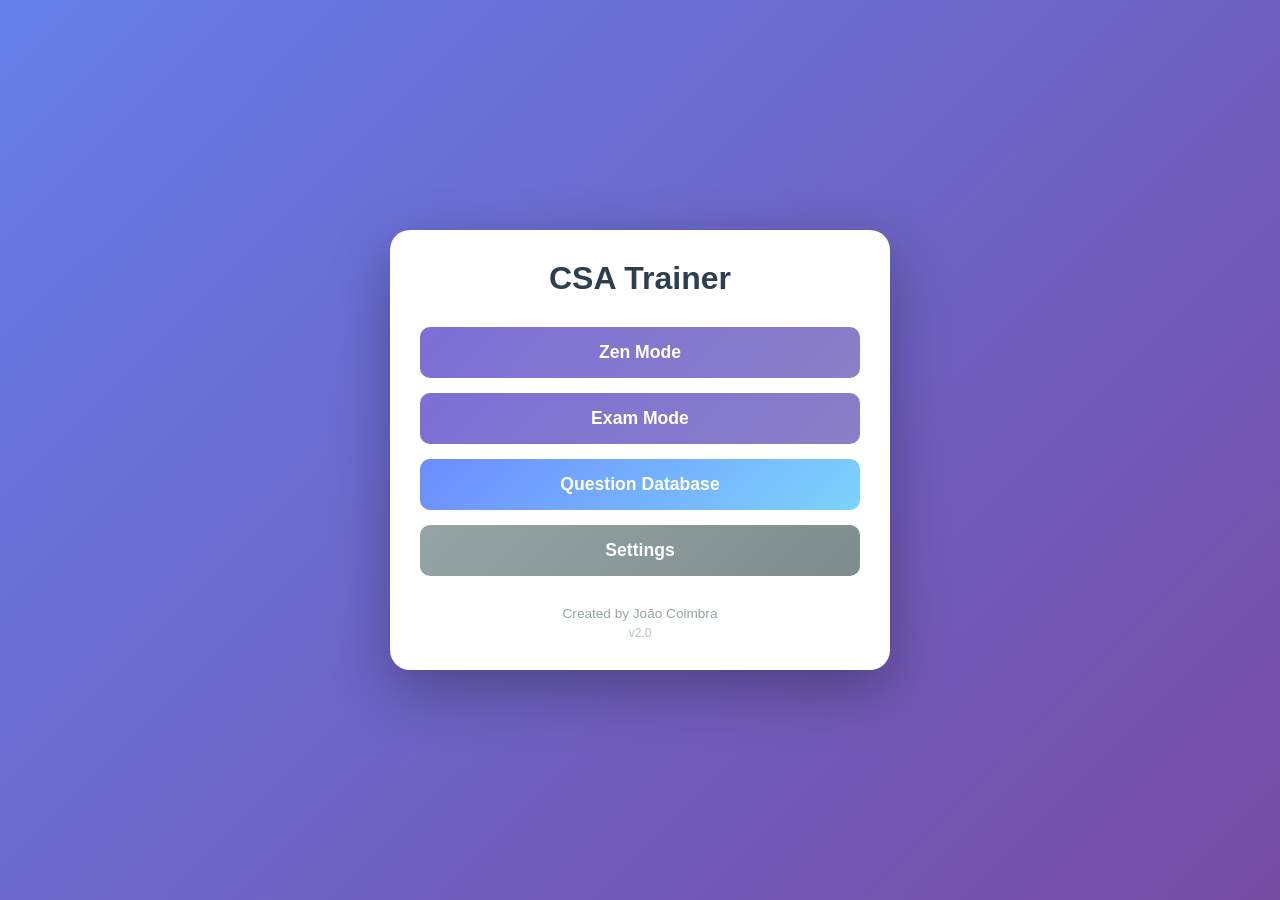
==== index.html @ ecb34d89 "v2.0: Changed SW caching - never cache HTML/CSS/JS, always fresh" ====
<!DOCTYPE html>
<html lang="en">
<head>
    <meta charset="UTF-8">
    <meta name="viewport" content="width=device-width, initial-scale=1.0">
    <meta name="theme-color" content="#2c3e50">
    <meta name="description" content="CSA Trainer - App to study for ServiceNow CSA">
    <title>CSA Trainer</title>
    <link rel="stylesheet" href="styles.css?v=20260309180000">
    <link rel="manifest" href="manifest.json">
    <link rel="apple-touch-icon" href="icon-192.png">
    <script src="https://cdn.sheetjs.com/xlsx-latest/package/dist/xlsx.full.min.js"></script>
</head>
<body>
    <div class="container">
        <div id="home-screen" class="screen active">
            <h1 class="title">CSA Trainer</h1>
            <div class="button-group">
                <button class="btn btn-primary" onclick="startMode('zen')" style="background: linear-gradient(135deg, #7c6fd6 0%, #8b7fc7 100%);">Zen Mode</button>
                <button class="btn btn-primary" onclick="showExamConfig()" style="background: linear-gradient(135deg, #7c6fd6 0%, #8b7fc7 100%);">Exam Mode</button>
                <button class="btn btn-secondary" onclick="showDatabase()" style="background: linear-gradient(135deg, #6c8cff 0%, #7dd3fc 100%);">Question Database</button>
                <button class="btn btn-secondary" onclick="showSettings()" style="background: linear-gradient(135deg, #95a5a6 0%, #7f8c8d 100%);">Settings</button>
            </div>
            <div class="footer">
                <p>Created by João Coimbra</p>
                <p style="font-size: 0.75rem; margin-top: 5px; opacity: 0.7;">v2.0</p>
            </div>
        </div>

        <div id="exam-config-screen" class="screen">
            <div class="header">
                <button class="back-arrow" onclick="goHome()">
                    <svg viewBox="0 0 24 24" fill="none" stroke="#9e9e9e" stroke-width="2.5" stroke-linecap="round" stroke-linejoin="round">
                        <path d="M19 12H5M12 19l-7-7 7-7"/>
                    </svg>
                </button>
                <h2 style="font-size: 1.5rem; color: #2c3e50; font-weight: 700; flex: 1; text-align: center; margin: 0 10px 0 -40px;">Exam Configuration</h2>
            </div>
            <div class="config-form">
                <div class="form-group checkbox-group">
                    <label>
                        <input type="checkbox" id="official-settings" onchange="toggleOfficialSettings()">
                        Official CSA Exam Settings
                    </label>
                </div>
                <div class="form-group">
                    <label for="exam-time">Time Limit (minutes):</label>
                    <input type="number" id="exam-time" min="1" max="120" value="30">
                </div>
                <div class="form-group">
                    <label for="exam-questions">Number of Questions:</label>
                    <input type="number" id="exam-questions" min="1" max="50" value="10">
                </div>
                <div class="form-group">
                    <label for="exam-pass">Pass Percentage (%):</label>
                    <input type="number" id="exam-pass" min="1" max="100" value="70">
                </div>
            </div>
            <div class="button-group">
                <button class="btn btn-primary" onclick="startExamWithConfig()">Start Exam</button>
            </div>
        </div>

        <div id="flashcard-screen" class="screen">
            <div class="flashcard-header">
                <button class="back-arrow" onclick="exitZenMode()">
                    <svg viewBox="0 0 24 24" fill="none" stroke="#9e9e9e" stroke-width="2.5" stroke-linecap="round" stroke-linejoin="round">
                        <path d="M19 12H5M12 19l-7-7 7-7"/>
                    </svg>
                </button>
                <div class="progress-bar">
                    <div id="progress" class="progress-fill"></div>
                </div>
                <div id="timer-display" class="timer-badge"></div>
            </div>
            <div class="card-counter-top">
                <span id="current-card">1</span> / <span id="total-cards">0</span>
            </div>
            
            <div class="question-card">
                <p id="question-text" class="question-text"></p>
                <div id="options-container" class="options-container"></div>
            </div>

            <div class="button-group">
                <button class="btn btn-primary" id="submit-answer" onclick="submitAnswer()" disabled>Submit Answer</button>
                <button class="btn btn-primary" id="next-button" onclick="nextCard()" style="display: none;">Next Question</button>
            </div>
        </div>

        <div id="settings-screen" class="screen">
            <div class="header">
                <button class="back-arrow" onclick="goHome()">
                    <svg viewBox="0 0 24 24" fill="none" stroke="#9e9e9e" stroke-width="2.5" stroke-linecap="round" stroke-linejoin="round">
                        <path d="M19 12H5M12 19l-7-7 7-7"/>
                    </svg>
                </button>
                <h2 style="font-size: 1.5rem; color: #2c3e50; font-weight: 700; flex: 1; text-align: center; margin: 0 10px 0 -40px;">Settings</h2>
            </div>
            
            <div class="stats-card">
                <h3 style="color: #2c3e50; margin-bottom: 20px; font-size: 1.2rem;">📊 Statistics</h3>
                <div class="stat-row">
                    <span class="stat-label">Total Questions</span>
                    <span class="stat-value" id="stats-total">0</span>
                </div>
                <div class="stat-row">
                    <span class="stat-label">Correct Answers</span>
                    <span class="stat-value correct" id="stats-correct">0</span>
                </div>
                <div class="stat-row">
                    <span class="stat-label">Wrong Answers</span>
                    <span class="stat-value wrong" id="stats-wrong">0</span>
                </div>
            </div>
            
            <div class="settings-card">
                <h3 style="color: #2c3e50; margin-bottom: 20px; font-size: 1.2rem;">⚙️ Question Filters</h3>
                <div class="settings-option">
                    <label class="settings-checkbox-label">
                        <input type="checkbox" id="include-deprecated" onchange="saveSettings()">
                        <div>
                            <strong>Include Deprecated Questions</strong>
                            <p>Show questions marked as deprecated in game modes</p>
                        </div>
                    </label>
                </div>
                <div class="settings-option">
                    <label class="settings-checkbox-label">
                        <input type="checkbox" id="verified-only" onchange="saveSettings()">
                        <div>
                            <strong>Verified Questions Only</strong>
                            <p>Only show questions marked as verified in game modes</p>
                        </div>
                    </label>
                </div>
            </div>
            
            <div class="import-card">
                <h3 style="color: #2c3e50; margin-bottom: 15px; font-size: 1.2rem;">📥 Import Questions</h3>
                <button class="btn btn-primary" onclick="openImportModal()" style="width: 100%; margin-bottom: 15px;">Import from Excel</button>
                <p style="color: #777; font-size: 0.85rem; margin: 0 0 10px 0; line-height: 1.5;">
                    Bulk import questions and answers from an Excel spreadsheet to quickly build your question database.
                </p>
                <a href="#" onclick="event.preventDefault(); openExcelFormattingGuide();" style="color: #667eea; text-decoration: none; font-size: 0.9rem; font-weight: 600; display: inline-flex; align-items: center; gap: 5px;">
                    📋 Excel Formatting Rules
                    <svg viewBox="0 0 24 24" fill="none" stroke="currentColor" stroke-width="2" stroke-linecap="round" stroke-linejoin="round" style="width: 16px; height: 16px;">
                        <path d="M18 13v6a2 2 0 0 1-2 2H5a2 2 0 0 1-2-2V8a2 2 0 0 1 2-2h6"></path>
                        <polyline points="15 3 21 3 21 9"></polyline>
                        <line x1="10" y1="14" x2="21" y2="3"></line>
                    </svg>
                </a>
            </div>
            
            <div class="settings-card">
                <h3 style="color: #2c3e50; margin-bottom: 20px; font-size: 1.2rem;">🔄 Zen Mode</h3>
                <button class="btn btn-secondary" onclick="resetZenDeck()" style="width: 100%; margin-bottom: 10px;">Reset Zen Deck</button>
                <p style="color: #777; font-size: 0.85rem; margin: 0; line-height: 1.5;">
                    Reset the spaced repetition progress and start fresh with all questions in original order.
                </p>
            </div>
            
            <div class="settings-card">
                <h3 style="color: #2c3e50; margin-bottom: 20px; font-size: 1.2rem;">📊 Statistics</h3>
                <button class="btn btn-secondary" onclick="resetStatistics()" style="width: 100%; margin-bottom: 10px; background: linear-gradient(135deg, #e74c3c 0%, #c0392b 100%); color: white;">Reset All Statistics</button>
                <p style="color: #777; font-size: 0.85rem; margin: 0; line-height: 1.5;">
                    Clear all question statistics (appeared, correct, wrong counts). This action cannot be undone.
                </p>
            </div>
            
            <div class="settings-card" style="border: 2px solid #e74c3c;">
                <h3 style="color: #e74c3c; margin-bottom: 20px; font-size: 1.2rem;">⚠️ Danger Zone</h3>
                <button class="btn btn-danger" onclick="resetApp()" style="width: 100%; margin-bottom: 10px;">Reset Entire App</button>
                <p style="color: #e74c3c; font-size: 0.85rem; margin: 0; line-height: 1.5; font-weight: 600;">
                    ⚠️ This will delete ALL questions, statistics, and zen deck progress. The app will return to its original state. This action cannot be undone!
                </p>
            </div>
            
            <div class="info-card">
                <h3 style="color: #2c3e50; margin-bottom: 15px; font-size: 1.2rem;">ℹ️ App Information</h3>
                <div style="color: #555; line-height: 1.8;">
                    <p style="margin: 0 0 10px 0;"><strong>Version:</strong> Alpha 2.0</p>
                    <p style="margin: 0 0 10px 0;"><strong>Created by:</strong> João Coimbra</p>
                    <p style="margin: 0 0 10px 0;"><strong>Purpose:</strong> Study tool for ServiceNow CSA certification</p>
                    <p style="margin: 0;"><strong>ServiceNow Version:</strong> Zurich</p>
                </div>
            </div>
        </div>

        <div id="import-modal" class="modal">
            <div class="modal-content">
                <div class="modal-header">
                    <h2>Import Questions</h2>
                    <button class="modal-close" onclick="closeImportModal()">×</button>
                </div>
                <div class="modal-body">
                    <div class="file-upload-area" id="file-upload-area">
                        <input type="file" id="excel-file" accept=".xlsx,.xls" style="display: none;" onchange="handleFileSelect(event)">
                        <div class="upload-icon">📄</div>
                        <p>Click to select or drag and drop Excel file</p>
                        <button class="btn btn-secondary" onclick="document.getElementById('excel-file').click()">Choose File</button>
                        <p id="file-name" style="margin-top: 10px; color: #667eea; font-weight: 600;"></p>
                    </div>
                    
                    <div id="processing-bar" style="display: none; margin: 20px 0;">
                        <div style="background: #ecf0f1; border-radius: 10px; height: 8px; overflow: hidden;">
                            <div id="progress-import" style="background: linear-gradient(90deg, #667eea 0%, #764ba2 100%); height: 100%; width: 0%; transition: width 0.3s;"></div>
                        </div>
                        <p id="processing-text" style="text-align: center; color: #667eea; margin-top: 10px; font-weight: 600;"></p>
                    </div>
                    
                    <div class="import-options">
                        <label class="radio-option">
                            <input type="radio" name="import-mode" value="insert" checked>
                            <div>
                                <strong>Insert</strong>
                                <p>Add new questions to existing ones (skip duplicates)</p>
                            </div>
                        </label>
                        <label class="radio-option">
                            <input type="radio" name="import-mode" value="replace">
                            <div>
                                <strong>Replace</strong>
                                <p>Delete all existing questions and import new ones</p>
                            </div>
                        </label>
                    </div>
                </div>
                <div class="modal-footer">
                    <button class="btn btn-secondary" onclick="closeImportModal()">Cancel</button>
                    <button class="btn btn-primary" onclick="processImport()" id="import-btn" disabled>Import</button>
                </div>
            </div>
        </div>

        <div id="database-screen" class="screen">
            <div class="header">
                <button class="back-arrow" onclick="goHome()">
                    <svg viewBox="0 0 24 24" fill="none" stroke="#9e9e9e" stroke-width="2.5" stroke-linecap="round" stroke-linejoin="round">
                        <path d="M19 12H5M12 19l-7-7 7-7"/>
                    </svg>
                </button>
                <h2 style="font-size: 1.5rem; color: #2c3e50; font-weight: 700; flex: 1; text-align: center; margin: 0 10px;">Question Database</h2>
                <button class="search-btn" onclick="toggleSearch()" title="Search questions">
                    <svg viewBox="0 0 24 24" fill="none" stroke="currentColor" stroke-width="2" stroke-linecap="round" stroke-linejoin="round">
                        <circle cx="11" cy="11" r="8"></circle>
                        <path d="m21 21-4.35-4.35"></path>
                    </svg>
                </button>
                <button class="add-question-btn" onclick="openAddQuestionModal()" title="Add new question">+</button>
            </div>
            <div id="search-container" class="search-container" style="display: none;">
                <input type="text" id="search-input" class="search-input" placeholder="Search questions..." oninput="filterDatabase()">
                <button class="search-clear-btn" onclick="clearSearch()" title="Clear search">×</button>
            </div>
            <div class="database-content" id="database-list"></div>
        </div>

        <div id="results-screen" class="screen">
            <div class="results-container">
                <div id="results-status-icon" class="results-status-icon"></div>
                <h1 id="results-title" class="results-title"></h1>
                <p id="results-subtitle" class="results-subtitle"></p>
                
                <div class="results-stats-grid">
                    <div class="results-stat-card">
                        <div class="results-stat-label">Score</div>
                        <div id="results-score" class="results-stat-value"></div>
                    </div>
                    <div class="results-stat-card">
                        <div class="results-stat-label">Time</div>
                        <div id="results-time" class="results-stat-value"></div>
                    </div>
                    <div class="results-stat-card correct">
                        <div class="results-stat-label">Correct</div>
                        <div id="results-correct" class="results-stat-value"></div>
                    </div>
                    <div class="results-stat-card wrong">
                        <div class="results-stat-label">Wrong</div>
                        <div id="results-wrong" class="results-stat-value"></div>
                    </div>
                </div>

                <div class="results-questions-section">
                    <div class="results-section-header" onclick="toggleResultsQuestions()">
                        <span style="font-weight: 700; font-size: 1.1rem;">📋 Question Review</span>
                        <svg id="results-questions-arrow" viewBox="0 0 24 24" fill="none" stroke="currentColor" stroke-width="2" stroke-linecap="round" stroke-linejoin="round" style="width: 20px; height: 20px; transition: transform 0.3s;">
                            <polyline points="6 9 12 15 18 9"></polyline>
                        </svg>
                    </div>
                    <div id="results-questions-list" class="results-questions-list" style="display: none;"></div>
                </div>

                <button class="btn btn-primary" onclick="goHome()" style="width: 100%; margin-top: 20px;">Back to Home</button>
            </div>
        </div>
    </div>

    <div id="custom-alert" class="custom-alert">
        <div class="alert-content">
            <div class="alert-icon" id="alert-icon"></div>
            <div class="alert-title" id="alert-title"></div>
            <div class="alert-message" id="alert-message"></div>
            <div class="alert-buttons" id="alert-buttons"></div>
        </div>
    </div>

    <div id="add-question-modal" class="modal">
        <div class="modal-content">
            <div class="modal-header">
                <h2>Add New Question</h2>
                <button class="modal-close" onclick="closeAddQuestionModal()">×</button>
            </div>
            <div class="modal-body">
                <div class="form-group">
                    <label for="new-question-text">Question:</label>
                    <textarea id="new-question-text" class="question-textarea" placeholder="Enter your question here..." rows="3"></textarea>
                </div>
                
                <div class="form-group">
                    <label>Options:</label>
                    <div id="new-options-container" class="options-input-container">
                        <div class="option-input-card">
                            <input type="checkbox" class="option-checkbox" onchange="toggleOptionHighlight(this)">
                            <input type="text" class="option-input-simple" placeholder="Option A">
                            <button type="button" class="option-delete-btn" onclick="deleteOption(this)" title="Delete option">×</button>
                        </div>
                    </div>
                    <div class="option-input-card add-option-card" onclick="addNewOption()">
                        <span class="add-option-icon">+</span>
                        <span>Add Option</span>
                    </div>
                </div>
                
                <p style="color: #777; font-size: 0.9rem; margin-top: 10px; margin-bottom: 15px;">
                    Check the boxes next to the correct answer(s)
                </p>
                
                <div class="form-group">
                    <div class="explanation-toggle" onclick="toggleExplanationField()">
                        <span id="explanation-toggle-icon">+</span>
                        <span>Add Explanation (Optional)</span>
                    </div>
                    <div id="explanation-field" style="display: none; margin-top: 10px;">
                        <textarea id="new-explanation-text" class="question-textarea" placeholder="Add an explanation or notes about the correct answer..." rows="3"></textarea>
                    </div>
                </div>
                
                <div class="form-group">
                    <div class="explanation-toggle" onclick="toggleMoreInfoField()">
                        <span id="moreinfo-toggle-icon">+</span>
                        <span>More Information (Optional)</span>
                    </div>
                    <div id="moreinfo-field" style="display: none; margin-top: 10px;">
                        <div style="margin-bottom: 15px;">
                            <label style="display: block; color: #2c3e50; font-weight: 600; margin-bottom: 8px;">Type:</label>
                            <input type="text" id="new-question-type" class="question-textarea" placeholder="e.g., CMDB, Workflows, Security..." style="height: auto; padding: 10px; resize: none;">
                        </div>
                        <div style="display: flex; gap: 20px;">
                            <label class="settings-checkbox-label" style="margin: 0;">
                                <input type="checkbox" id="new-question-verified">
                                <div>
                                    <strong>Verified</strong>
                                    <p style="margin: 0; font-size: 0.85rem;">Mark as reviewed/verified</p>
                                </div>
                            </label>
                            <label class="settings-checkbox-label" style="margin: 0;">
                                <input type="checkbox" id="new-question-deprecated">
                                <div>
                                    <strong>Deprecated</strong>
                                    <p style="margin: 0; font-size: 0.85rem;">Mark as outdated</p>
                                </div>
                            </label>
                        </div>
                    </div>
                </div>
            </div>
            <div class="modal-footer">
                <button class="btn btn-secondary" onclick="closeAddQuestionModal()">Cancel</button>
                <button class="btn btn-primary" onclick="saveNewQuestion()">Add Question</button>
            </div>
        </div>
    </div>

    <div id="question-details-modal" class="modal">
        <div class="modal-content">
            <div class="modal-header">
                <h2>Question Details</h2>
                <div style="display: flex; align-items: center; gap: 10px;">
                    <button class="modal-action-btn edit-btn" onclick="event.stopPropagation(); editQuestionFromDetails()" title="Edit question">
                        <svg viewBox="0 0 24 24" fill="none" stroke="currentColor" stroke-width="2" stroke-linecap="round" stroke-linejoin="round">
                            <path d="M11 4H4a2 2 0 0 0-2 2v14a2 2 0 0 0 2 2h14a2 2 0 0 0 2-2v-7"></path>
                            <path d="M18.5 2.5a2.121 2.121 0 0 1 3 3L12 15l-4 1 1-4 9.5-9.5z"></path>
                        </svg>
                    </button>
                    <button class="modal-action-btn delete-btn" onclick="event.stopPropagation(); deleteQuestionFromDetails()" title="Delete question">
                        <svg viewBox="0 0 24 24" fill="none" stroke="currentColor" stroke-width="2" stroke-linecap="round" stroke-linejoin="round">
                            <polyline points="3 6 5 6 21 6"></polyline>
                            <path d="M19 6v14a2 2 0 0 1-2 2H7a2 2 0 0 1-2-2V6m3 0V4a2 2 0 0 1 2-2h4a2 2 0 0 1 2 2v2"></path>
                            <line x1="10" y1="11" x2="10" y2="17"></line>
                            <line x1="14" y1="11" x2="14" y2="17"></line>
                        </svg>
                    </button>
                    <button class="modal-close" onclick="closeQuestionDetailsModal()">×</button>
                </div>
            </div>
            <div class="modal-body">
                <div class="form-group">
                    <label style="font-weight: 700; color: #2c3e50; margin-bottom: 10px;">Question:</label>
                    <p id="detail-question-text" style="color: #555; line-height: 1.6; margin-bottom: 20px;"></p>
                </div>
                
                <div class="form-group">
                    <label style="font-weight: 700; color: #2c3e50; margin-bottom: 10px;">Options:</label>
                    <div id="detail-options-container" style="margin-bottom: 20px;"></div>
                </div>
                
                <div id="detail-notes-section" class="form-group" style="display: none;">
                    <label style="font-weight: 700; color: #2c3e50; margin-bottom: 10px;">💡 Explanation:</label>
                    <div id="detail-notes" style="background: #f8f9fa; padding: 15px; border-radius: 8px; color: #555; line-height: 1.6;"></div>
                </div>
                
                <div id="detail-more-info-section" class="form-group" style="display: none;">
                    <label style="font-weight: 700; color: #2c3e50; margin-bottom: 10px;">ℹ️ More Information:</label>
                    <div id="detail-more-info"></div>
                </div>
                
                <div class="form-group">
                    <label style="font-weight: 700; color: #2c3e50; margin-bottom: 10px;">📊 Statistics:</label>
                    <div style="margin-bottom: 15px;">
                        <select id="stats-mode-filter" onchange="updateQuestionDetailsStats()" style="width: 100%; padding: 10px; border: 2px solid #e0e0e0; border-radius: 8px; font-size: 1rem;">
                            <option value="all">All Modes</option>
                            <option value="zen">Zen Mode</option>
                            <option value="exam">Exam Mode</option>
                            <option value="examOfficial">Official Exam Mode</option>
                        </select>
                    </div>
                    <div id="detail-stats-container" class="stats-detail-grid"></div>
                </div>
            </div>
            <div class="modal-footer">
                <button class="btn btn-primary" onclick="closeQuestionDetailsModal()">Close</button>
            </div>
        </div>
    </div>

    <div id="excel-formatting-modal" class="modal">
        <div class="modal-content" style="max-width: 700px;">
            <div class="modal-header">
                <h2>📋 Excel Formatting Rules</h2>
                <button class="modal-close" onclick="closeExcelFormattingGuide()">×</button>
            </div>
            <div class="modal-body" style="max-height: 70vh; overflow-y: auto;">
                <div style="margin-bottom: 25px;">
                    <h3 style="color: #667eea; font-size: 1.2rem; margin-bottom: 10px;">✅ Required Columns</h3>
                    <p style="color: #555; line-height: 1.6; margin-bottom: 15px;">
                        Your Excel file must have these two columns in the first row (header):
                    </p>
                    
                    <div style="background: #f8f9fa; padding: 15px; border-radius: 8px; border-left: 4px solid #667eea; margin-bottom: 10px;">
                        <strong style="color: #2c3e50; display: block; margin-bottom: 5px;">Question</strong>
                        <p style="color: #555; margin: 0; font-size: 0.9rem;">
                            Contains the question text followed by answer options on new lines.
                        </p>
                    </div>
                    
                    <div style="background: #f8f9fa; padding: 15px; border-radius: 8px; border-left: 4px solid #667eea;">
                        <strong style="color: #2c3e50; display: block; margin-bottom: 5px;">Answer</strong>
                        <p style="color: #555; margin: 0; font-size: 0.9rem;">
                            Contains the correct answer letter(s) (A, B, C, D, etc.).
                        </p>
                    </div>
                </div>

                <div style="margin-bottom: 25px;">
                    <h3 style="color: #667eea; font-size: 1.2rem; margin-bottom: 10px;">📝 Question Format</h3>
                    <p style="color: #555; line-height: 1.6; margin-bottom: 15px;">
                        Each question cell should contain:
                    </p>
                    
                    <div style="background: #fff; padding: 15px; border-radius: 8px; border: 2px solid #e0e0e0; margin-bottom: 15px;">
                        <code style="display: block; background: #2c3e50; color: #fff; padding: 15px; border-radius: 6px; font-family: 'Courier New', monospace; font-size: 0.85rem; line-height: 1.6; white-space: pre-wrap;">What is ServiceNow?
A. A cloud platform for IT service management
B. A database management system
C. A programming language
D. An operating system</code>
                    </div>
                    
                    <div style="background: #fff3cd; padding: 12px; border-radius: 6px; border-left: 4px solid #ffc107; margin-bottom: 10px;">
                        <strong style="color: #856404;">⚠️ Important:</strong>
                        <ul style="margin: 8px 0 0 20px; color: #856404; font-size: 0.9rem;">
                            <li>Question text comes first</li>
                            <li>Each option starts with a letter (A, B, C, etc.) followed by a period</li>
                            <li>Options must be on separate lines (use Alt+Enter in Excel)</li>
                            <li>At least 2 options required</li>
                        </ul>
                    </div>
                </div>

                <div style="margin-bottom: 25px;">
                    <h3 style="color: #667eea; font-size: 1.2rem; margin-bottom: 10px;">✓ Answer Format</h3>
                    <p style="color: #555; line-height: 1.6; margin-bottom: 15px;">
                        The Answer column should contain the correct letter(s):
                    </p>
                    
                    <div style="display: grid; grid-template-columns: 1fr 1fr; gap: 10px; margin-bottom: 15px;">
                        <div style="background: #d4edda; padding: 12px; border-radius: 6px; border: 2px solid #28a745;">
                            <strong style="color: #155724; display: block; margin-bottom: 5px;">Single Answer</strong>
                            <code style="background: #fff; padding: 4px 8px; border-radius: 4px; color: #155724;">A</code>
                        </div>
                        <div style="background: #d4edda; padding: 12px; border-radius: 6px; border: 2px solid #28a745;">
                            <strong style="color: #155724; display: block; margin-bottom: 5px;">Multiple Answers</strong>
                            <code style="background: #fff; padding: 4px 8px; border-radius: 4px; color: #155724;">A
B</code>
                        </div>
                    </div>
                    
                    <p style="color: #777; font-size: 0.85rem; margin: 0;">
                        💡 For multiple correct answers, put each letter on a new line (Alt+Enter in Excel)
                    </p>
                </div>

                <div style="margin-bottom: 25px;">
                    <h3 style="color: #27ae60; font-size: 1.2rem; margin-bottom: 10px;">🎁 Optional Columns</h3>
                    <p style="color: #555; line-height: 1.6; margin-bottom: 15px;">
                        Add these columns for extra features:
                    </p>
                    
                    <div style="background: #f8f9fa; padding: 15px; border-radius: 8px; border-left: 4px solid #27ae60; margin-bottom: 10px;">
                        <strong style="color: #2c3e50; display: block; margin-bottom: 5px;">Verified</strong>
                        <p style="color: #555; margin: 0 0 8px 0; font-size: 0.9rem;">
                            Mark questions as verified/reviewed. Values: <code style="background: #fff; padding: 2px 6px; border-radius: 3px;">true</code>, <code style="background: #fff; padding: 2px 6px; border-radius: 3px;">false</code>, <code style="background: #fff; padding: 2px 6px; border-radius: 3px;">1</code>, <code style="background: #fff; padding: 2px 6px; border-radius: 3px;">0</code>
                        </p>
                        <span style="display: inline-flex; align-items: center; gap: 5px; background: #27ae60; color: white; padding: 4px 10px; border-radius: 12px; font-size: 0.8rem;">
                            <svg viewBox="0 0 24 24" fill="none" stroke="currentColor" stroke-width="3" stroke-linecap="round" stroke-linejoin="round" style="width: 14px; height: 14px;">
                                <path d="M22 11.08V12a10 10 0 1 1-5.93-9.14"></path>
                                <polyline points="22 4 12 14.01 9 11.01"></polyline>
                            </svg>
                            Verified
                        </span>
                    </div>
                    
                    <div style="background: #f8f9fa; padding: 15px; border-radius: 8px; border-left: 4px solid #27ae60; margin-bottom: 10px;">
                        <strong style="color: #2c3e50; display: block; margin-bottom: 5px;">Deprecated</strong>
                        <p style="color: #555; margin: 0 0 8px 0; font-size: 0.9rem;">
                            Mark outdated questions. Values: <code style="background: #fff; padding: 2px 6px; border-radius: 3px;">true</code>, <code style="background: #fff; padding: 2px 6px; border-radius: 3px;">false</code>, <code style="background: #fff; padding: 2px 6px; border-radius: 3px;">1</code>, <code style="background: #fff; padding: 2px 6px; border-radius: 3px;">0</code>
                        </p>
                        <span style="display: inline-flex; align-items: center; gap: 5px; background: #e74c3c; color: white; padding: 4px 10px; border-radius: 12px; font-size: 0.8rem;">
                            <svg viewBox="0 0 24 24" fill="none" stroke="currentColor" stroke-width="2" stroke-linecap="round" stroke-linejoin="round" style="width: 14px; height: 14px;">
                                <path d="M10.29 3.86L1.82 18a2 2 0 0 0 1.71 3h16.94a2 2 0 0 0 1.71-3L13.71 3.86a2 2 0 0 0-3.42 0z"></path>
                                <line x1="12" y1="9" x2="12" y2="13"></line>
                                <line x1="12" y1="17" x2="12.01" y2="17"></line>
                            </svg>
                            Deprecated
                        </span>
                    </div>
                    
                    <div style="background: #f8f9fa; padding: 15px; border-radius: 8px; border-left: 4px solid #27ae60;">
                        <strong style="color: #2c3e50; display: block; margin-bottom: 5px;">Type</strong>
                        <p style="color: #555; margin: 0; font-size: 0.9rem;">
                            Categorize questions (e.g., "CMDB", "Workflows", "Security"). Any text value.
                        </p>
                    </div>
                </div>

                <div style="margin-bottom: 25px;">
                    <h3 style="color: #667eea; font-size: 1.2rem; margin-bottom: 10px;">📊 Example Excel Structure</h3>
                    
                    <div style="overflow-x: auto;">
                        <table style="width: 100%; border-collapse: collapse; font-size: 0.85rem; background: white; border: 2px solid #e0e0e0; border-radius: 8px; overflow: hidden;">
                            <thead>
                                <tr style="background: linear-gradient(135deg, #667eea 0%, #764ba2 100%); color: white;">
                                    <th style="padding: 10px; text-align: left; border-right: 1px solid rgba(255,255,255,0.2);">Question</th>
                                    <th style="padding: 10px; text-align: left; border-right: 1px solid rgba(255,255,255,0.2);">Answer</th>
                                    <th style="padding: 10px; text-align: left; border-right: 1px solid rgba(255,255,255,0.2);">Verified</th>
                                    <th style="padding: 10px; text-align: left; border-right: 1px solid rgba(255,255,255,0.2);">Type</th>
                                    <th style="padding: 10px; text-align: left;">Deprecated</th>
                                </tr>
                            </thead>
                            <tbody>
                                <tr style="border-bottom: 1px solid #e0e0e0;">
                                    <td style="padding: 10px; border-right: 1px solid #e0e0e0; vertical-align: top;">What is CMDB?<br>A. Configuration...<br>B. Customer...</td>
                                    <td style="padding: 10px; border-right: 1px solid #e0e0e0; vertical-align: top;">A</td>
                                    <td style="padding: 10px; border-right: 1px solid #e0e0e0; vertical-align: top;">true</td>
                                    <td style="padding: 10px; border-right: 1px solid #e0e0e0; vertical-align: top;">CMDB</td>
                                    <td style="padding: 10px; vertical-align: top;">false</td>
                                </tr>
                                <tr>
                                    <td style="padding: 10px; border-right: 1px solid #e0e0e0; vertical-align: top;">Select all valid...<br>A. Option 1<br>B. Option 2<br>C. Option 3</td>
                                    <td style="padding: 10px; border-right: 1px solid #e0e0e0; vertical-align: top;">A<br>C</td>
                                    <td style="padding: 10px; border-right: 1px solid #e0e0e0; vertical-align: top;">false</td>
                                    <td style="padding: 10px; border-right: 1px solid #e0e0e0; vertical-align: top;">Security</td>
                                    <td style="padding: 10px; vertical-align: top;">true</td>
                                </tr>
                            </tbody>
                        </table>
                    </div>
                </div>

                <div style="background: #e8eaf6; padding: 20px; border-radius: 10px; border: 2px solid #667eea;">
                    <h3 style="color: #667eea; font-size: 1.1rem; margin-bottom: 12px;">💡 Pro Tips</h3>
                    <ul style="margin: 0; padding-left: 20px; color: #2c3e50; line-height: 1.8;">
                        <li>Use <strong>Alt+Enter</strong> in Excel to create line breaks within a cell</li>
                        <li>Column names are case-insensitive (Question = question = QUESTION)</li>
                        <li>Empty rows are automatically skipped</li>
                        <li>Duplicate questions are detected and skipped in Insert mode</li>
                        <li>Save as <strong>.xlsx</strong> or <strong>.xls</strong> format</li>
                        <li>You can add URLs in questions - they become clickable links</li>
                    </ul>
                </div>
            </div>
            <div class="modal-footer">
                <button class="btn btn-primary" onclick="closeExcelFormattingGuide()">Got it!</button>
            </div>
        </div>
    </div>

    <script src="flashcards.js?v=20260309180000"></script>
    <script src="app.js?v=20260309180000"></script>
    <script>
        if ('serviceWorker' in navigator) {
            window.addEventListener('load', () => {
                navigator.serviceWorker.register('./sw.js')
                    .then(registration => {
                        console.log('ServiceWorker registered:', registration);
                    })
                    .catch(error => {
                        console.log('ServiceWorker registration failed:', error);
                    });
            });
        }
    </script>
</body>
</html>
---- styles.css ----
* {
    margin: 0;
    padding: 0;
    box-sizing: border-box;
}

body {
    font-family: -apple-system, BlinkMacSystemFont, 'Segoe UI', Roboto, Oxygen, Ubuntu, Cantarell, sans-serif;
    background: linear-gradient(135deg, #667eea 0%, #764ba2 100%);
    min-height: 100vh;
    display: flex;
    justify-content: center;
    align-items: center;
    padding: 20px;
}

.container {
    width: 100%;
    max-width: 500px;
    background: white;
    border-radius: 20px;
    padding: 30px;
    box-shadow: 0 20px 60px rgba(0, 0, 0, 0.3);
}

.header {
    position: relative;
    display: flex;
    align-items: center;
    justify-content: center;
    margin-bottom: 30px;
}

.title {
    text-align: center;
    color: #2c3e50;
    font-size: 2rem;
    font-weight: 700;
    margin-bottom: 30px;
}

.header {
    position: relative;
    display: flex;
    align-items: center;
    justify-content: space-between;
    margin-bottom: 30px;
    gap: 10px;
}

.header .back-arrow {
    position: relative;
    left: auto;
    flex-shrink: 0;
}

.add-question-btn {
    position: relative;
    right: auto;
    background: linear-gradient(135deg, #667eea 0%, #764ba2 100%);
    border: none;
    width: 50px;
    height: 50px;
    border-radius: 12px;
    color: white;
    cursor: pointer;
    display: flex;
    align-items: center;
    justify-content: center;
    font-size: 2rem;
    transition: all 0.2s;
    box-shadow: 0 2px 8px rgba(102, 126, 234, 0.3);
    line-height: 1;
    padding: 0;
    font-weight: 300;
    flex-shrink: 0;
}

.search-btn {
    position: relative;
    right: auto;
    background: white;
    border: 2px solid #e0e0e0;
    width: 50px;
    height: 50px;
    border-radius: 12px;
    cursor: pointer;
    display: flex;
    align-items: center;
    justify-content: center;
    transition: all 0.2s;
    box-shadow: 0 2px 8px rgba(0, 0, 0, 0.1);
    padding: 0;
    flex-shrink: 0;
}

.search-btn.active {
    background: linear-gradient(135deg, #667eea 0%, #764ba2 100%);
    border-color: #667eea;
}

.search-btn.active svg {
    stroke: white;
}

.search-btn svg {
    width: 22px;
    height: 22px;
    stroke: #667eea;
    transition: stroke 0.2s;
}

.search-btn:hover {
    background: #f8f9fa;
    border-color: #667eea;
    transform: scale(1.05);
    box-shadow: 0 4px 12px rgba(102, 126, 234, 0.2);
}

.search-btn:active {
    transform: scale(0.95);
}

.search-container {
    margin-bottom: 15px;
    margin-top: -10px;
    position: relative;
    animation: slideDown 0.3s ease;
}

@keyframes slideDown {
    from {
        opacity: 0;
        transform: translateY(-10px);
    }
    to {
        opacity: 1;
        transform: translateY(0);
    }
}

.search-input {
    width: 100%;
    padding: 12px 40px 12px 15px;
    border: 2px solid #e0e0e0;
    border-radius: 10px;
    font-size: 1rem;
    transition: border-color 0.3s;
    font-family: inherit;
}

.search-input:focus {
    outline: none;
    border-color: #667eea;
}

.search-clear-btn {
    position: absolute;
    right: 10px;
    top: 50%;
    transform: translateY(-50%);
    background: none;
    border: none;
    color: #95a5a6;
    font-size: 1.5rem;
    cursor: pointer;
    width: 30px;
    height: 30px;
    display: flex;
    align-items: center;
    justify-content: center;
    border-radius: 50%;
    transition: all 0.2s;
    line-height: 1;
    padding: 0;
}

.search-clear-btn:hover {
    background: #e74c3c;
    color: white;
}

.add-question-btn:hover {
    transform: scale(1.05);
    box-shadow: 0 4px 12px rgba(102, 126, 234, 0.5);
}

.add-question-btn:active {
    transform: scale(0.95);
}

.flashcard-header {
    display: flex;
    align-items: center;
    gap: 12px;
    margin-bottom: 15px;
}

.flashcard-header .progress-bar {
    flex: 1;
    margin-bottom: 0;
}

.timer-badge {
    background: white;
    border: 2px solid #e0e0e0;
    padding: 8px 16px;
    border-radius: 12px;
    font-weight: 600;
    font-size: 0.95rem;
    color: #2c3e50;
    min-width: 80px;
    text-align: center;
    box-shadow: 0 2px 8px rgba(0, 0, 0, 0.1);
    flex-shrink: 0;
}

.timer-badge.warning {
    color: #e74c3c;
    border-color: #e74c3c;
    animation: pulse 1s infinite;
}

.timer-badge.zen-mode {
    color: #667eea;
    border-color: #e0e0e0;
    background: linear-gradient(135deg, #667eea 0%, #764ba2 100%);
    -webkit-background-clip: text;
    -webkit-text-fill-color: transparent;
    background-clip: text;
    font-weight: 700;
}

.footer {
    margin-top: 30px;
    text-align: center;
}

.footer p {
    color: #95a5a6;
    font-size: 0.85rem;
    margin: 0;
}

.database-content {
    max-height: 500px;
    overflow-y: auto;
    padding-right: 5px;
}

.db-card {
    background: #f8f9fa;
    border-radius: 10px;
    padding: 15px;
    margin-bottom: 15px;
    display: flex;
    gap: 15px;
    position: relative;
    transition: all 0.3s;
    border: 2px solid transparent;
}

.db-card:hover {
    background: #e8eaf6;
    box-shadow: 0 4px 12px rgba(102, 126, 234, 0.2);
    border: 2px solid rgba(102, 126, 234, 0.3);
}

.db-card-delete {
    position: absolute;
    top: 10px;
    right: 10px;
    background: none;
    border: none;
    color: #95a5a6;
    font-size: 1.2rem;
    cursor: pointer;
    width: 24px;
    height: 24px;
    display: flex;
    align-items: center;
    justify-content: center;
    border-radius: 50%;
    transition: all 0.2s;
    line-height: 1;
    padding: 0;
}

.db-card-delete:hover {
    background: #e74c3c;
    color: white;
    transform: scale(1.1);
}

.db-card-number {
    background: linear-gradient(135deg, #667eea 0%, #764ba2 100%);
    color: white;
    width: 35px;
    height: 35px;
    border-radius: 50%;
    display: flex;
    align-items: center;
    justify-content: center;
    font-weight: bold;
    font-size: 0.9rem;
    flex-shrink: 0;
}

.db-card-content {
    flex: 1;
}

.db-question {
    color: #2c3e50;
    margin-bottom: 8px;
    line-height: 1.5;
    word-wrap: break-word;
    overflow-wrap: break-word;
}

.db-answer {
    color: #555;
    line-height: 1.5;
    word-wrap: break-word;
    overflow-wrap: break-word;
}

.db-question strong,
.db-answer strong {
    color: #667eea;
}

.question-card {
    background: white;
    border-radius: 15px;
    padding: 25px;
    margin-bottom: 20px;
    box-shadow: 0 4px 15px rgba(0, 0, 0, 0.1);
    min-height: 200px;
}

.question-text {
    font-size: 1.2rem;
    color: #2c3e50;
    margin-bottom: 20px;
    line-height: 1.6;
    font-weight: 600;
    word-wrap: break-word;
    overflow-wrap: break-word;
}

.options-container {
    display: flex;
    flex-direction: column;
    gap: 12px;
}

.option {
    display: flex;
    align-items: center;
    gap: 15px;
    padding: 15px;
    background: #f8f9fa;
    border: 2px solid #e0e0e0;
    border-radius: 10px;
    cursor: pointer;
    transition: all 0.2s;
}

.option:hover {
    background: #ecf0f1;
    border-color: #667eea;
}

.option.selected {
    background: #e8eaf6;
    border-color: #667eea;
}

.option.correct {
    background: #d4edda;
    border-color: #28a745;
    cursor: default;
}

.option.wrong {
    background: #f8d7da;
    border-color: #dc3545;
    cursor: default;
}

.option-letter {
    background: linear-gradient(135deg, #667eea 0%, #764ba2 100%);
    color: white;
    width: 35px;
    height: 35px;
    border-radius: 50%;
    display: flex;
    align-items: center;
    justify-content: center;
    font-weight: bold;
    flex-shrink: 0;
    line-height: 1;
}

.option.correct .option-letter {
    background: #28a745;
}

.option.wrong .option-letter {
    background: #dc3545;
}

.option-text {
    flex: 1;
    color: #2c3e50;
    line-height: 1.5;
    word-wrap: break-word;
    overflow-wrap: break-word;
}

.screen {
    display: none;
}

.screen.active {
    display: block;
}

.back-arrow {
    background: white;
    border: 2px solid #e0e0e0;
    width: 50px;
    height: 50px;
    border-radius: 12px;
    cursor: pointer;
    display: flex;
    align-items: center;
    justify-content: center;
    transition: all 0.2s;
    box-shadow: 0 2px 8px rgba(0, 0, 0, 0.1);
    padding: 0;
    flex-shrink: 0;
}

.back-arrow svg {
    width: 24px;
    height: 24px;
}

.back-arrow:hover {
    background: #f8f9fa;
    border-color: #667eea;
    transform: scale(1.05);
    box-shadow: 0 4px 12px rgba(102, 126, 234, 0.2);
}

.back-arrow:hover svg {
    stroke: #667eea;
}

.back-arrow:active {
    transform: scale(0.95);
}

.button-group {
    display: flex;
    flex-direction: column;
    gap: 15px;
    margin-top: 20px;
}

.btn {
    padding: 15px 30px;
    font-size: 1.1rem;
    border: none;
    border-radius: 10px;
    cursor: pointer;
    transition: transform 0.2s, box-shadow 0.2s;
    font-weight: 600;
}

.btn:active {
    transform: scale(0.95);
}

.btn-primary {
    background: linear-gradient(135deg, #667eea 0%, #764ba2 100%);
    color: white;
}

.btn-primary:hover {
    box-shadow: 0 5px 15px rgba(102, 126, 234, 0.4);
}

.btn-secondary {
    background: #95a5a6;
    color: white;
}

.btn-success {
    background: #27ae60;
    color: white;
}

.btn-danger {
    background: #e74c3c;
    color: white;
}

.btn-small {
    font-size: 0.9rem;
    padding: 10px 20px;
    margin-top: 10px;
}

.progress-bar {
    width: 100%;
    height: 8px;
    background: #ecf0f1;
    border-radius: 10px;
    overflow: hidden;
    margin-bottom: 15px;
}

.progress-fill {
    height: 100%;
    background: linear-gradient(90deg, #667eea 0%, #764ba2 100%);
    transition: width 0.3s ease;
    width: 0%;
}

.card-counter {
    text-align: center;
    color: #7f8c8d;
    font-size: 0.9rem;
    margin-bottom: 20px;
}

.card-counter-top {
    text-align: center;
    color: #2c3e50;
    font-size: 1.3rem;
    font-weight: 700;
    margin-bottom: 25px;
    margin-top: -5px;
}

.flashcard {
    perspective: 1000px;
    min-height: 300px;
    margin-bottom: 20px;
    cursor: pointer;
}

.flashcard-inner {
    position: relative;
    width: 100%;
    min-height: 300px;
    transition: transform 0.6s;
    transform-style: preserve-3d;
}

.flashcard.flipped .flashcard-inner {
    transform: rotateY(180deg);
}

.flashcard-front,
.flashcard-back {
    position: absolute;
    width: 100%;
    min-height: 300px;
    backface-visibility: hidden;
    display: flex;
    align-items: center;
    justify-content: center;
    padding: 30px;
    border-radius: 15px;
    box-shadow: 0 4px 15px rgba(0, 0, 0, 0.1);
}

.flashcard-front {
    background: linear-gradient(135deg, #667eea 0%, #764ba2 100%);
    color: white;
}

.flashcard-back {
    background: #2c3e50;
    color: white;
    transform: rotateY(180deg);
}

.flashcard-front p,
.flashcard-back p {
    font-size: 1.2rem;
    line-height: 1.6;
    text-align: center;
}

.settings-content {
    margin: 20px 0;
}

.settings-content p {
    margin-bottom: 15px;
    color: #555;
    line-height: 1.6;
}

.settings-content code {
    background: #f4f4f4;
    padding: 2px 6px;
    border-radius: 3px;
    font-family: 'Courier New', monospace;
}

.stats-card {
    background: white;
    border-radius: 15px;
    padding: 25px;
    margin-bottom: 20px;
    box-shadow: 0 4px 15px rgba(0, 0, 0, 0.1);
}

.stat-row {
    display: flex;
    justify-content: space-between;
    align-items: center;
    padding: 15px 0;
    border-bottom: 1px solid #ecf0f1;
}

.stat-row:last-child {
    border-bottom: none;
}

.stat-label {
    color: #555;
    font-size: 1rem;
}

.stat-value {
    font-size: 1.3rem;
    font-weight: 700;
    color: #667eea;
}

.stat-value.correct {
    color: #27ae60;
}

.stat-value.wrong {
    color: #e74c3c;
}

.info-card {
    background: linear-gradient(135deg, #667eea15 0%, #764ba215 100%);
    border-radius: 15px;
    padding: 25px;
    border: 2px solid #667eea30;
}

.import-card {
    background: white;
    border-radius: 15px;
    padding: 25px;
    margin-bottom: 20px;
    box-shadow: 0 4px 15px rgba(0, 0, 0, 0.1);
}

.settings-card {
    background: white;
    border-radius: 15px;
    padding: 25px;
    margin-bottom: 20px;
    box-shadow: 0 4px 15px rgba(0, 0, 0, 0.1);
}

.settings-option {
    padding: 15px 0;
    border-bottom: 1px solid #ecf0f1;
}

.settings-option:last-child {
    border-bottom: none;
}

.settings-checkbox-label {
    display: flex;
    align-items: flex-start;
    gap: 15px;
    cursor: pointer;
}

.settings-checkbox-label input[type="checkbox"] {
    margin-top: 3px;
    width: 20px;
    height: 20px;
    cursor: pointer;
    flex-shrink: 0;
}

.settings-checkbox-label div {
    flex: 1;
}

.settings-checkbox-label strong {
    display: block;
    color: #2c3e50;
    margin-bottom: 5px;
    font-size: 1rem;
}

.settings-checkbox-label p {
    margin: 0;
    color: #777;
    font-size: 0.9rem;
    line-height: 1.4;
}

.modal {
    display: none;
    position: fixed;
    top: 0;
    left: 0;
    width: 100%;
    height: 100%;
    background: rgba(0, 0, 0, 0.5);
    z-index: 1000;
    align-items: center;
    justify-content: center;
}

.modal.active {
    display: flex;
}

.modal-content {
    background: white;
    border-radius: 20px;
    width: 90%;
    max-width: 500px;
    max-height: 90vh;
    overflow-y: auto;
    box-shadow: 0 20px 60px rgba(0, 0, 0, 0.3);
}

.modal-header {
    display: flex;
    justify-content: space-between;
    align-items: center;
    padding: 20px 25px;
    border-bottom: 1px solid #ecf0f1;
}

.modal-header h2 {
    color: #2c3e50;
    font-size: 1.5rem;
    margin: 0;
}

.modal-close {
    background: none;
    border: none;
    font-size: 2rem;
    color: #95a5a6;
    cursor: pointer;
    line-height: 1;
    padding: 0;
    width: 30px;
    height: 30px;
}

.modal-close:hover {
    color: #e74c3c;
}

.modal-action-btn {
    background: none;
    border: none;
    cursor: pointer;
    padding: 6px;
    width: 32px;
    height: 32px;
    border-radius: 6px;
    display: flex;
    align-items: center;
    justify-content: center;
    transition: all 0.2s;
}

.modal-action-btn svg {
    width: 18px;
    height: 18px;
}

.modal-action-btn.edit-btn {
    color: #667eea;
}

.modal-action-btn.edit-btn:hover {
    background: #667eea;
    color: white;
}

.modal-action-btn.delete-btn {
    color: #95a5a6;
}

.modal-action-btn.delete-btn:hover {
    background: #e74c3c;
    color: white;
}

.modal-body {
    padding: 25px;
    word-wrap: break-word;
    overflow-wrap: break-word;
}

.modal-footer {
    padding: 20px 25px;
    border-top: 1px solid #ecf0f1;
    display: flex;
    gap: 10px;
    justify-content: flex-end;
}

.file-upload-area {
    border: 2px dashed #667eea;
    border-radius: 15px;
    padding: 30px;
    text-align: center;
    background: #f8f9fa;
    margin-bottom: 20px;
    transition: all 0.3s;
}

.file-upload-area:hover {
    background: #ecf0f1;
    border-color: #764ba2;
}

.upload-icon {
    font-size: 3rem;
    margin-bottom: 10px;
}

.file-upload-area p {
    color: #555;
    margin: 10px 0;
}

.import-options {
    display: flex;
    flex-direction: column;
    gap: 15px;
}

.radio-option {
    display: flex;
    align-items: flex-start;
    gap: 12px;
    padding: 15px;
    border: 2px solid #e0e0e0;
    border-radius: 10px;
    cursor: pointer;
    transition: all 0.2s;
}

.radio-option:hover {
    border-color: #667eea;
    background: #f8f9fa;
}

.radio-option input[type="radio"] {
    margin-top: 3px;
    cursor: pointer;
}

.radio-option input[type="radio"]:checked + div {
    color: #667eea;
}

.radio-option div {
    flex: 1;
}

.radio-option strong {
    display: block;
    color: #2c3e50;
    margin-bottom: 5px;
}

.radio-option p {
    margin: 0;
    color: #777;
    font-size: 0.9rem;
    line-height: 1.4;
}

.custom-alert {
    display: none;
    position: fixed;
    top: 0;
    left: 0;
    width: 100%;
    height: 100%;
    background: rgba(0, 0, 0, 0.5);
    z-index: 2000;
    align-items: center;
    justify-content: center;
}

.custom-alert.active {
    display: flex;
}

.alert-content {
    background: white;
    border-radius: 20px;
    width: 90%;
    max-width: 400px;
    padding: 30px;
    box-shadow: 0 20px 60px rgba(0, 0, 0, 0.3);
    text-align: center;
}

.alert-icon {
    font-size: 3rem;
    margin-bottom: 15px;
}

.alert-title {
    color: #2c3e50;
    font-size: 1.3rem;
    font-weight: 700;
    margin-bottom: 15px;
}

.alert-message {
    color: #555;
    line-height: 1.6;
    margin-bottom: 25px;
    white-space: pre-line;
}

.alert-buttons {
    display: flex;
    gap: 10px;
    justify-content: center;
    padding: 0 15px;
}

.alert-buttons .btn {
    flex: 1;
    max-width: 150px;
}

.question-textarea {
    width: 100%;
    padding: 12px;
    border: 2px solid #ecf0f1;
    border-radius: 8px;
    font-size: 1rem;
    font-family: inherit;
    resize: vertical;
    transition: border-color 0.3s;
}

.question-textarea:focus {
    outline: none;
    border-color: #667eea;
}

.options-input-container {
    display: flex;
    flex-direction: column;
    gap: 10px;
    margin-bottom: 10px;
}

.option-input-card {
    background: white;
    border: 2px solid #e0e0e0;
    border-radius: 10px;
    padding: 15px;
    display: flex;
    align-items: center;
    gap: 12px;
    position: relative;
    transition: all 0.3s;
}

.option-input-card.checked {
    background: linear-gradient(135deg, rgba(102, 126, 234, 0.08) 0%, rgba(118, 75, 162, 0.08) 100%);
    border-color: rgba(102, 126, 234, 0.4);
}

.option-input-card input[type="checkbox"] {
    width: 20px;
    height: 20px;
    cursor: pointer;
    flex-shrink: 0;
}

.option-delete-btn {
    background: none;
    border: none;
    color: #95a5a6;
    font-size: 1.3rem;
    cursor: pointer;
    width: 24px;
    height: 24px;
    display: flex;
    align-items: center;
    justify-content: center;
    border-radius: 50%;
    transition: all 0.2s;
    line-height: 1;
    padding: 0;
    flex-shrink: 0;
}

.option-delete-btn:hover {
    background: #e74c3c;
    color: white;
    transform: scale(1.1);
}

.option-input-simple {
    flex: 1;
    border: none;
    font-size: 1rem;
    background: transparent;
}

.option-input-simple:focus {
    outline: none;
}

.option-input-simple::placeholder {
    color: #bdc3c7;
}

.add-option-card {
    display: flex;
    align-items: center;
    justify-content: center;
    gap: 10px;
    cursor: pointer;
    border: 2px dashed #667eea;
    background: linear-gradient(135deg, #667eea10 0%, #764ba210 100%);
    color: #667eea;
    font-weight: 600;
    transition: all 0.2s;
}

.add-option-card:hover {
    background: linear-gradient(135deg, #667eea20 0%, #764ba220 100%);
    border-color: #764ba2;
    transform: translateY(-2px);
}

.add-option-icon {
    font-size: 1.5rem;
    line-height: 1;
}

.explanation-toggle {
    display: flex;
    align-items: center;
    gap: 10px;
    padding: 12px 15px;
    background: #f8f9fa;
    border: 2px solid #e0e0e0;
    border-radius: 8px;
    cursor: pointer;
    transition: all 0.2s;
    color: #667eea;
    font-weight: 600;
}

.explanation-toggle:hover {
    background: #ecf0f1;
    border-color: #667eea;
}

.explanation-toggle span:first-child {
    font-size: 1.3rem;
    line-height: 1;
    width: 20px;
    text-align: center;
}

.stats {
    background: #f8f9fa;
    padding: 20px;
    border-radius: 10px;
    margin-top: 20px;
}

.stats h3 {
    color: #2c3e50;
    margin-bottom: 15px;
}

.stats p {
    color: #2c3e50;
    font-weight: 600;
    margin-bottom: 8px;
}

.config-form {
    margin: 20px 0;
}

.form-group {
    margin-bottom: 20px;
}

.form-group label {
    display: block;
    color: #2c3e50;
    font-weight: 600;
    margin-bottom: 8px;
}

.form-group input {
    width: 100%;
    padding: 12px;
    border: 2px solid #ecf0f1;
    border-radius: 8px;
    font-size: 1rem;
    transition: border-color 0.3s;
}

.form-group input:focus {
    outline: none;
    border-color: #667eea;
}

.form-group input:disabled {
    background-color: #ecf0f1;
    color: #95a5a6;
    cursor: not-allowed;
}

.checkbox-group {
    background: #f8f9fa;
    padding: 15px;
    border-radius: 8px;
    border: 2px solid #667eea;
}

.checkbox-group label {
    display: flex;
    align-items: center;
    cursor: pointer;
    margin-bottom: 0;
}

.checkbox-group input[type="checkbox"] {
    width: auto;
    margin-right: 10px;
    cursor: pointer;
}

#timer-display {
    color: #e74c3c;
    font-size: 1.1rem;
}

#timer-display.warning {
    animation: pulse 1s infinite;
}

@keyframes pulse {
    0%, 100% { opacity: 1; }
    50% { opacity: 0.5; }
}

.stats-detail-grid {
    display: grid;
    grid-template-columns: repeat(3, 1fr);
    gap: 15px;
}

.stat-detail-card {
    background: #f8f9fa;
    padding: 15px;
    border-radius: 10px;
    text-align: center;
    border: 2px solid #e0e0e0;
}

.stat-detail-card .stat-detail-label {
    font-size: 0.85rem;
    color: #777;
    margin-bottom: 8px;
}

.stat-detail-card .stat-detail-value {
    font-size: 1.8rem;
    font-weight: 700;
    color: #667eea;
}

.stat-detail-card.correct .stat-detail-value {
    color: #27ae60;
}

.stat-detail-card.wrong .stat-detail-value {
    color: #e74c3c;
}

.detail-option-item {
    display: flex;
    align-items: center;
    gap: 12px;
    padding: 12px;
    background: #f8f9fa;
    border: 2px solid #e0e0e0;
    border-radius: 8px;
    margin-bottom: 10px;
}

.detail-option-item.correct-answer {
    background: #d4edda;
    border-color: #28a745;
}

.detail-option-letter {
    background: linear-gradient(135deg, #667eea 0%, #764ba2 100%);
    color: white;
    width: 30px;
    height: 30px;
    border-radius: 50%;
    display: flex;
    align-items: center;
    justify-content: center;
    font-weight: bold;
    flex-shrink: 0;
    font-size: 0.9rem;
}

.detail-option-item.correct-answer .detail-option-letter {
    background: #28a745;
}

.detail-option-text {
    flex: 1;
    color: #2c3e50;
    line-height: 1.5;
    word-wrap: break-word;
    overflow-wrap: break-word;
}

.info-type-text {
    background: #f8f9fa;
    padding: 12px 15px;
    border-radius: 8px;
    color: #2c3e50;
    font-size: 0.95rem;
    margin-bottom: 12px;
}

.info-type-text strong {
    color: #667eea;
}

.info-chips {
    display: flex;
    gap: 10px;
    flex-wrap: wrap;
}

.info-chip {
    display: inline-flex;
    align-items: center;
    gap: 6px;
    padding: 8px 14px;
    border-radius: 20px;
    font-size: 0.85rem;
    font-weight: 600;
}

.info-chip.verified {
    background: linear-gradient(135deg, #27ae60 0%, #2ecc71 100%);
    color: white;
}

.info-chip.deprecated {
    background: linear-gradient(135deg, #e74c3c 0%, #c0392b 100%);
    color: white;
}

.info-chip svg {
    width: 16px;
    height: 16px;
}

@media (max-width: 768px) {
    body {
        padding: 15px;
    }
    
    .container {
        max-width: 100%;
        width: 100%;
        padding: 25px;
    }
    
    .title {
        font-size: 1.8rem;
        margin-bottom: 25px;
    }
    
    .btn {
        font-size: 1.05rem;
        padding: 14px 24px;
    }
    
    .flashcard-front p,
    .flashcard-back p {
        font-size: 1rem;
    }
    
    .question-card {
        padding: 20px;
        min-height: 250px;
    }
    
    .question-text {
        font-size: 1.15rem;
        margin-bottom: 18px;
    }
    
    .option {
        padding: 14px;
    }
    
    .option-text {
        font-size: 1rem;
    }
    
    .header h2 {
        font-size: 1.3rem !important;
    }
}


.results-container {
    max-width: 600px;
    margin: 0 auto;
    padding: 20px;
}

.results-status-icon {
    font-size: 5rem;
    text-align: center;
    margin-bottom: 20px;
}

.results-title {
    text-align: center;
    font-size: 2rem;
    font-weight: 700;
    margin-bottom: 10px;
    color: #2c3e50;
}

.results-subtitle {
    text-align: center;
    font-size: 1.1rem;
    color: #777;
    margin-bottom: 30px;
}

.results-stats-grid {
    display: grid;
    grid-template-columns: repeat(2, 1fr);
    gap: 15px;
    margin-bottom: 30px;
}

.results-stat-card {
    background: white;
    padding: 20px;
    border-radius: 12px;
    text-align: center;
    box-shadow: 0 2px 8px rgba(0, 0, 0, 0.1);
}

.results-stat-card.correct {
    background: linear-gradient(135deg, #d4edda 0%, #c3e6cb 100%);
}

.results-stat-card.wrong {
    background: linear-gradient(135deg, #f8d7da 0%, #f5c6cb 100%);
}

.results-stat-label {
    font-size: 0.9rem;
    color: #777;
    margin-bottom: 8px;
}

.results-stat-value {
    font-size: 2rem;
    font-weight: 700;
    color: #2c3e50;
}

.results-questions-section {
    background: white;
    border-radius: 12px;
    overflow: hidden;
    box-shadow: 0 2px 8px rgba(0, 0, 0, 0.1);
}

.results-section-header {
    padding: 20px;
    background: #f8f9fa;
    cursor: pointer;
    display: flex;
    justify-content: space-between;
    align-items: center;
    transition: background 0.2s;
}

.results-section-header:hover {
    background: #ecf0f1;
}

.results-questions-list {
    padding: 15px;
    max-height: 400px;
    overflow-y: auto;
}

.results-question-item {
    display: flex;
    align-items: center;
    justify-content: space-between;
    padding: 12px 15px;
    margin-bottom: 8px;
    background: #f8f9fa;
    border-radius: 8px;
    cursor: pointer;
    transition: all 0.2s;
}

.results-question-item:hover {
    background: #e8eaf6;
    transform: translateX(5px);
}

.results-question-item:last-child {
    margin-bottom: 0;
}

.results-question-number {
    font-weight: 600;
    color: #2c3e50;
}

.results-question-status {
    font-size: 1.3rem;
}


.detail-option-item.wrong-answer {
    background: #f8d7da;
    border-color: #dc3545;
}

.detail-option-item.wrong-answer .detail-option-letter {
    background: #dc3545;
}


#submit-answer:disabled {
    opacity: 0.5;
    cursor: not-allowed;
}
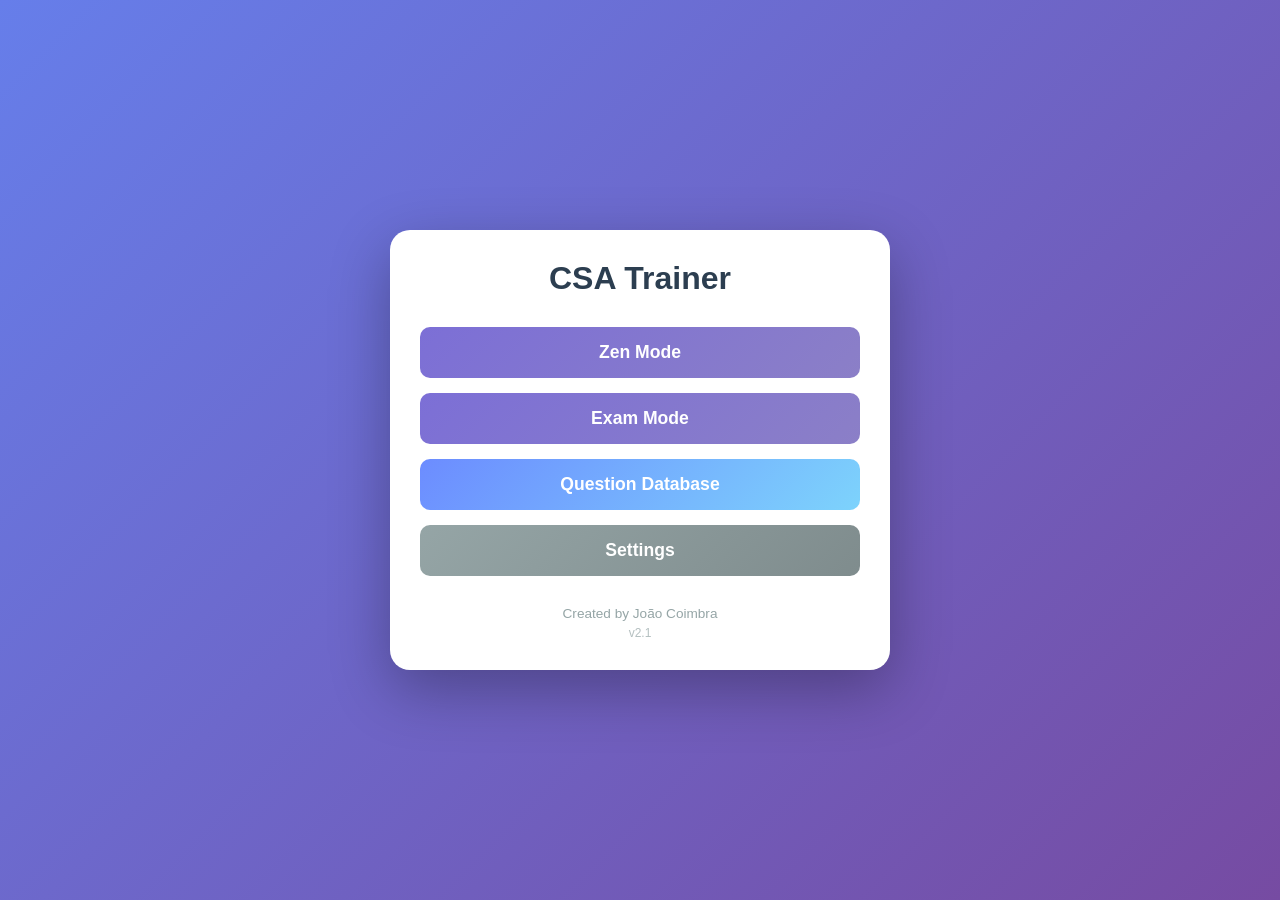
==== commit 476a635d: "v2.1: Added Dark Mode with toggle in Settings" ====
--- a/index.html
+++ b/index.html
@@ -6,7 +6,7 @@
     <meta name="theme-color" content="#2c3e50">
     <meta name="description" content="CSA Trainer - App to study for ServiceNow CSA">
     <title>CSA Trainer</title>
-    <link rel="stylesheet" href="styles.css?v=20260309180000">
+    <link rel="stylesheet" href="styles.css?v=20260309190000">
     <link rel="manifest" href="manifest.json">
     <link rel="apple-touch-icon" href="icon-192.png">
     <script src="https://cdn.sheetjs.com/xlsx-latest/package/dist/xlsx.full.min.js"></script>
@@ -23,7 +23,7 @@
             </div>
             <div class="footer">
                 <p>Created by João Coimbra</p>
-                <p style="font-size: 0.75rem; margin-top: 5px; opacity: 0.7;">v2.0</p>
+                <p style="font-size: 0.75rem; margin-top: 5px; opacity: 0.7;">v2.1</p>
             </div>
         </div>
 
@@ -111,6 +111,21 @@
                 <div class="stat-row">
                     <span class="stat-label">Wrong Answers</span>
                     <span class="stat-value wrong" id="stats-wrong">0</span>
+                </div>
+            </div>
+            
+            <div class="settings-card">
+                <h3 style="color: #2c3e50; margin-bottom: 20px; font-size: 1.2rem;">🎨 Appearance</h3>
+                <div class="settings-option">
+                    <div style="display: flex; align-items: center; justify-content: space-between;">
+                        <div>
+                            <strong style="color: #2c3e50; display: block; margin-bottom: 5px; font-size: 1rem;">Dark Mode</strong>
+                            <p style="margin: 0; color: #777; font-size: 0.9rem; line-height: 1.4;">Switch between light and dark theme</p>
+                        </div>
+                        <div class="toggle-switch" id="dark-mode-toggle" onclick="toggleDarkMode()">
+                            <div class="toggle-slider"></div>
+                        </div>
+                    </div>
                 </div>
             </div>
             
@@ -179,7 +194,7 @@
             <div class="info-card">
                 <h3 style="color: #2c3e50; margin-bottom: 15px; font-size: 1.2rem;">ℹ️ App Information</h3>
                 <div style="color: #555; line-height: 1.8;">
-                    <p style="margin: 0 0 10px 0;"><strong>Version:</strong> Alpha 2.0</p>
+                    <p style="margin: 0 0 10px 0;"><strong>Version:</strong> Alpha 2.1</p>
                     <p style="margin: 0 0 10px 0;"><strong>Created by:</strong> João Coimbra</p>
                     <p style="margin: 0 0 10px 0;"><strong>Purpose:</strong> Study tool for ServiceNow CSA certification</p>
                     <p style="margin: 0;"><strong>ServiceNow Version:</strong> Zurich</p>
@@ -615,8 +630,8 @@
         </div>
     </div>
 
-    <script src="flashcards.js?v=20260309180000"></script>
-    <script src="app.js?v=20260309180000"></script>
+    <script src="flashcards.js?v=20260309190000"></script>
+    <script src="app.js?v=20260309190000"></script>
     <script>
         if ('serviceWorker' in navigator) {
             window.addEventListener('load', () => {
--- a/styles.css
+++ b/styles.css
@@ -1484,3 +1484,391 @@
     opacity: 0.5;
     cursor: not-allowed;
 }
+
+
+/* Dark Mode Styles */
+body.dark-mode {
+    background: linear-gradient(135deg, #1a1a2e 0%, #16213e 100%);
+}
+
+body.dark-mode .container {
+    background: #0f3460;
+    color: #e0e0e0;
+}
+
+body.dark-mode .title {
+    color: #e0e0e0;
+}
+
+body.dark-mode .question-card {
+    background: #16213e;
+    box-shadow: 0 4px 15px rgba(0, 0, 0, 0.5);
+}
+
+body.dark-mode .question-text {
+    color: #e0e0e0;
+}
+
+body.dark-mode .option {
+    background: #1a1a2e;
+    border-color: #2c3e50;
+    color: #e0e0e0;
+}
+
+body.dark-mode .option:hover {
+    background: #16213e;
+    border-color: #667eea;
+}
+
+body.dark-mode .option.selected {
+    background: #2c3e50;
+    border-color: #667eea;
+}
+
+body.dark-mode .option-text {
+    color: #e0e0e0;
+}
+
+body.dark-mode .stats-card,
+body.dark-mode .settings-card,
+body.dark-mode .import-card,
+body.dark-mode .info-card {
+    background: #16213e;
+    box-shadow: 0 4px 15px rgba(0, 0, 0, 0.5);
+}
+
+body.dark-mode .stat-label,
+body.dark-mode .settings-checkbox-label strong,
+body.dark-mode .settings-checkbox-label p {
+    color: #b0b0b0;
+}
+
+body.dark-mode .stat-row {
+    border-bottom-color: #2c3e50;
+}
+
+body.dark-mode .db-card {
+    background: #16213e;
+    border-color: #2c3e50;
+}
+
+body.dark-mode .db-card:hover {
+    background: #1a1a2e;
+    border-color: #667eea;
+}
+
+body.dark-mode .db-question,
+body.dark-mode .db-answer {
+    color: #e0e0e0;
+}
+
+body.dark-mode .back-arrow,
+body.dark-mode .search-btn {
+    background: #16213e;
+    border-color: #2c3e50;
+}
+
+body.dark-mode .back-arrow:hover,
+body.dark-mode .search-btn:hover {
+    background: #1a1a2e;
+    border-color: #667eea;
+}
+
+body.dark-mode .back-arrow svg,
+body.dark-mode .search-btn svg {
+    stroke: #b0b0b0;
+}
+
+body.dark-mode .back-arrow:hover svg,
+body.dark-mode .search-btn:hover svg {
+    stroke: #667eea;
+}
+
+body.dark-mode .search-input {
+    background: #16213e;
+    border-color: #2c3e50;
+    color: #e0e0e0;
+}
+
+body.dark-mode .search-input::placeholder {
+    color: #6c757d;
+}
+
+body.dark-mode .search-input:focus {
+    border-color: #667eea;
+}
+
+body.dark-mode .modal-content {
+    background: #0f3460;
+    color: #e0e0e0;
+}
+
+body.dark-mode .modal-header {
+    border-bottom-color: #2c3e50;
+}
+
+body.dark-mode .modal-header h2 {
+    color: #e0e0e0;
+}
+
+body.dark-mode .modal-footer {
+    border-top-color: #2c3e50;
+}
+
+body.dark-mode .modal-body {
+    color: #e0e0e0;
+}
+
+body.dark-mode .question-textarea,
+body.dark-mode .option-input-simple,
+body.dark-mode .form-group input {
+    background: #16213e;
+    border-color: #2c3e50;
+    color: #e0e0e0;
+}
+
+body.dark-mode .question-textarea:focus,
+body.dark-mode .option-input-simple:focus,
+body.dark-mode .form-group input:focus {
+    border-color: #667eea;
+}
+
+body.dark-mode .option-input-card {
+    background: #16213e;
+    border-color: #2c3e50;
+}
+
+body.dark-mode .option-input-card.checked {
+    background: rgba(102, 126, 234, 0.15);
+    border-color: #667eea;
+}
+
+body.dark-mode .file-upload-area {
+    background: #16213e;
+    border-color: #667eea;
+}
+
+body.dark-mode .file-upload-area:hover {
+    background: #1a1a2e;
+}
+
+body.dark-mode .file-upload-area p {
+    color: #b0b0b0;
+}
+
+body.dark-mode .radio-option {
+    background: #16213e;
+    border-color: #2c3e50;
+}
+
+body.dark-mode .radio-option:hover {
+    background: #1a1a2e;
+    border-color: #667eea;
+}
+
+body.dark-mode .radio-option strong {
+    color: #e0e0e0;
+}
+
+body.dark-mode .radio-option p {
+    color: #b0b0b0;
+}
+
+body.dark-mode .explanation-toggle {
+    background: #16213e;
+    border-color: #2c3e50;
+    color: #667eea;
+}
+
+body.dark-mode .explanation-toggle:hover {
+    background: #1a1a2e;
+    border-color: #667eea;
+}
+
+body.dark-mode .results-container {
+    color: #e0e0e0;
+}
+
+body.dark-mode .results-title {
+    color: #e0e0e0;
+}
+
+body.dark-mode .results-subtitle {
+    color: #b0b0b0;
+}
+
+body.dark-mode .results-stat-card {
+    background: #16213e;
+    box-shadow: 0 2px 8px rgba(0, 0, 0, 0.5);
+}
+
+body.dark-mode .results-stat-label {
+    color: #b0b0b0;
+}
+
+body.dark-mode .results-stat-value {
+    color: #e0e0e0;
+}
+
+body.dark-mode .results-questions-section {
+    background: #16213e;
+    box-shadow: 0 2px 8px rgba(0, 0, 0, 0.5);
+}
+
+body.dark-mode .results-section-header {
+    background: #1a1a2e;
+}
+
+body.dark-mode .results-section-header:hover {
+    background: #16213e;
+}
+
+body.dark-mode .results-question-item {
+    background: #1a1a2e;
+}
+
+body.dark-mode .results-question-item:hover {
+    background: #2c3e50;
+}
+
+body.dark-mode .results-question-number {
+    color: #e0e0e0;
+}
+
+body.dark-mode .detail-option-item {
+    background: #1a1a2e;
+    border-color: #2c3e50;
+}
+
+body.dark-mode .detail-option-text {
+    color: #e0e0e0;
+}
+
+body.dark-mode .stat-detail-card {
+    background: #1a1a2e;
+    border-color: #2c3e50;
+}
+
+body.dark-mode .stat-detail-label {
+    color: #b0b0b0;
+}
+
+body.dark-mode .stat-detail-value {
+    color: #667eea;
+}
+
+body.dark-mode .info-type-text {
+    background: #1a1a2e;
+    color: #e0e0e0;
+}
+
+body.dark-mode .timer-badge {
+    background: #16213e;
+    border-color: #2c3e50;
+    color: #e0e0e0;
+}
+
+body.dark-mode .checkbox-group {
+    background: #16213e;
+    border-color: #667eea;
+}
+
+body.dark-mode .form-group label {
+    color: #e0e0e0;
+}
+
+body.dark-mode .alert-content {
+    background: #0f3460;
+    color: #e0e0e0;
+}
+
+body.dark-mode .alert-title {
+    color: #e0e0e0;
+}
+
+body.dark-mode .alert-message {
+    color: #b0b0b0;
+}
+
+body.dark-mode .footer p {
+    color: #6c757d;
+}
+
+/* Dark mode toggle switch */
+.dark-mode-toggle {
+    display: flex;
+    align-items: center;
+    justify-content: space-between;
+    padding: 15px 0;
+    border-bottom: 1px solid #ecf0f1;
+}
+
+body.dark-mode .dark-mode-toggle {
+    border-bottom-color: #2c3e50;
+}
+
+.toggle-switch {
+    position: relative;
+    width: 60px;
+    height: 30px;
+    background: #95a5a6;
+    border-radius: 15px;
+    cursor: pointer;
+    transition: background 0.3s;
+}
+
+.toggle-switch.active {
+    background: #667eea;
+}
+
+.toggle-slider {
+    position: absolute;
+    top: 3px;
+    left: 3px;
+    width: 24px;
+    height: 24px;
+    background: white;
+    border-radius: 50%;
+    transition: transform 0.3s;
+    box-shadow: 0 2px 4px rgba(0, 0, 0, 0.2);
+}
+
+.toggle-switch.active .toggle-slider {
+    transform: translateX(30px);
+}
+
+
+/* Dark mode for inline styled elements */
+body.dark-mode .settings-card h3,
+body.dark-mode .stats-card h3,
+body.dark-mode .import-card h3,
+body.dark-mode .info-card h3 {
+    color: #e0e0e0 !important;
+}
+
+body.dark-mode .settings-card strong,
+body.dark-mode .dark-mode-toggle strong {
+    color: #e0e0e0 !important;
+}
+
+body.dark-mode .settings-card p,
+body.dark-mode .dark-mode-toggle p {
+    color: #b0b0b0 !important;
+}
+
+body.dark-mode .import-card p,
+body.dark-mode .import-card a {
+    color: #b0b0b0 !important;
+}
+
+body.dark-mode .import-card a:hover {
+    color: #667eea !important;
+}
+
+body.dark-mode .info-card p {
+    color: #b0b0b0 !important;
+}
+
+body.dark-mode .info-card strong {
+    color: #e0e0e0 !important;
+}
